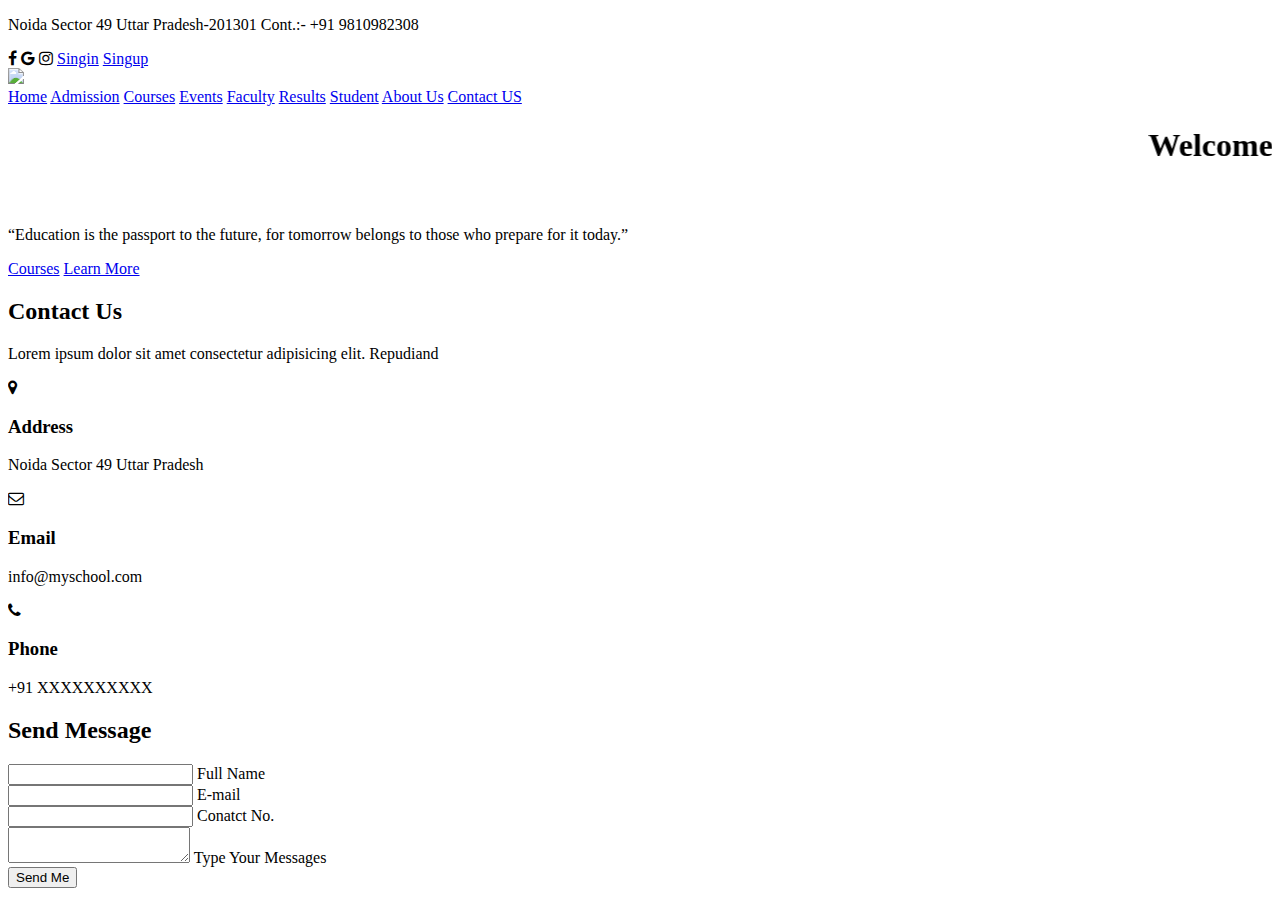
==== myschool.html @ 1cfd11f0 "Add files via upload" ====
<!DOCTYPE html>
<html lang="en">
<head>
    <meta charset="UTF-8">
    <meta name="viewport" content="width=device-width, initial-scale=1.0">
    <title>MySchool</title>
    <alink rel="stylesheet" href="https://cdn.jsdelivr.net/npm/@fortawesome/fontawesome-free@6.2.1/css/fontawesome.min.css" 
    integrity="sha384-QYIZto+st3yW+o8+5OHfT6S482Zsvz2WfOzpFSXMF9zqeLcFV0/wlZpMtyFcZALm" crossorigin="anonymous">
    <link rel="stylesheet" type="text/css" href="css/myschool.css">
    <link rel="stylesheet" href="https://cdnjs.cloudflare.com/ajax/libs/font-awesome/4.7.0/css/font-awesome.min.css">
</head>
<body>
    <header>
        <nav class="nav1">
            <div>
                <p>Noida Sector 49 Uttar Pradesh-201301  Cont.:- +91 9810982308</p>
            </div>

            <div>
                <i class="fa fa-facebook"></i>
                <i class="fa fa-google"></i>
                <i class="fa fa-instagram"></i>
                <a href="#">Singin</a>
                <a href="#">Singup</a>
            </div>
        </nav>

        <nav class="nav2">
            <div>
                <img src="images/school logo.png">
            </div>

            <div class="menu">
                <a href="#">Home</a>
                <a href="#">Admission</a>
                <a href="#">Courses</a>
                <a href="#">Events</a>
                <a href="#">Faculty</a>
                <a href="#">Results</a>
                <a href="#">Student</a>
                <a href="#">About Us</a>
                <a href="#">Contact US</a>
                                            
            </div>
        </nav>

        <div class="h-text">
            <marquee width="100%" height="100px" behavior="scroll" direction="left" 
            scrollamount="15"> <h1>Welcome to My school </h1> </marquee>
            <p>“Education is the passport to the future, for tomorrow belongs to those who prepare for it today.”</p>
            <a href="#">Courses</a>
            <a href="#">Learn More</a>
        
        </div>
    </header>

    <section class="contact">
        <div class="content">
            <h2>Contact Us</h2>
            <p>Lorem ipsum dolor sit amet consectetur adipisicing elit. Repudiand</p>
        </div>
        <div class="container">
            <div class="contactinfo">
                <div class="box">
                    <div class="icon"><i class="fa fa-map-marker" aria-hidden="true"></i></div>
                    <div class="text">
                        <h3>Address</h3>
                        <p>Noida Sector 49 Uttar Pradesh</p>
                    </div>
                </div>
                <div class="box">
                    <div class="icon"><i class="fa fa-envelope-o" aria-hidden="true"></i></div>
                    <div class="text">
                        <h3>Email</h3>
                        <p>info@myschool.com</p>
                    </div>
                </div>
                <div class="box">
                    <div class="icon"><i class="fa fa-phone" aria-hidden="true"></i></div>
                    <div class="text">
                        <h3>Phone</h3>
                        <p>+91 XXXXXXXXXX</p>
                    </div>
                </div>
            </div>
            <div class="contactform">
                <form>
                    <h2>Send Message</h2>
                    <div class="inputbox">
                        <input type="text" name="" required="required">
                        <span>Full Name</span>
                    </div>
                    <div class="inputbox">
                        <input type="text" name="" required="required">
                        <span>E-mail</span>
                    </div>
                    <div class="inputbox">
                        <input type="text" name="" required="required">
                        <span>Conatct No.</span>
                    </div>
                    <div class="inputbox">
                        <textarea required="required"></textarea>
                        <span>Type Your Messages</span>
                    </div>
                    <div class="inputbox">
                        <input type="submit" required="required" value="Send Me">
                    </div>
                </form>
            </div>
        </div>

    </section>


    
</body>
</html>
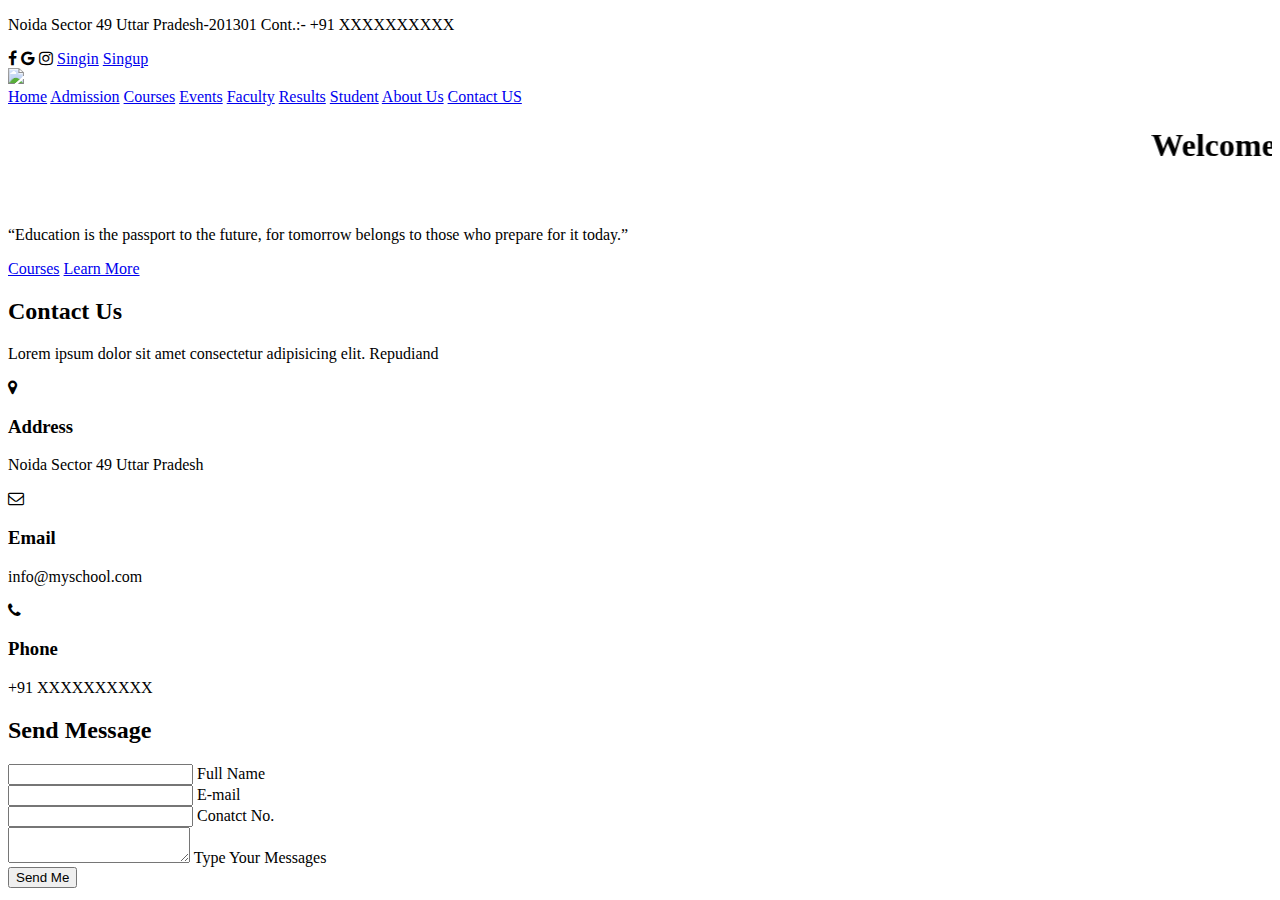
==== commit d7d25bde: "myschool.html" ====
--- a/myschool.html
+++ b/myschool.html
@@ -13,7 +13,7 @@
     <header>
         <nav class="nav1">
             <div>
-                <p>Noida Sector 49 Uttar Pradesh-201301  Cont.:- +91 9810982308</p>
+                <p>Noida Sector 49 Uttar Pradesh-201301  Cont.:- +91 XXXXXXXXXX </p>
             </div>
 
             <div>
@@ -114,4 +114,4 @@
 
     
 </body>
-</html>+</html>
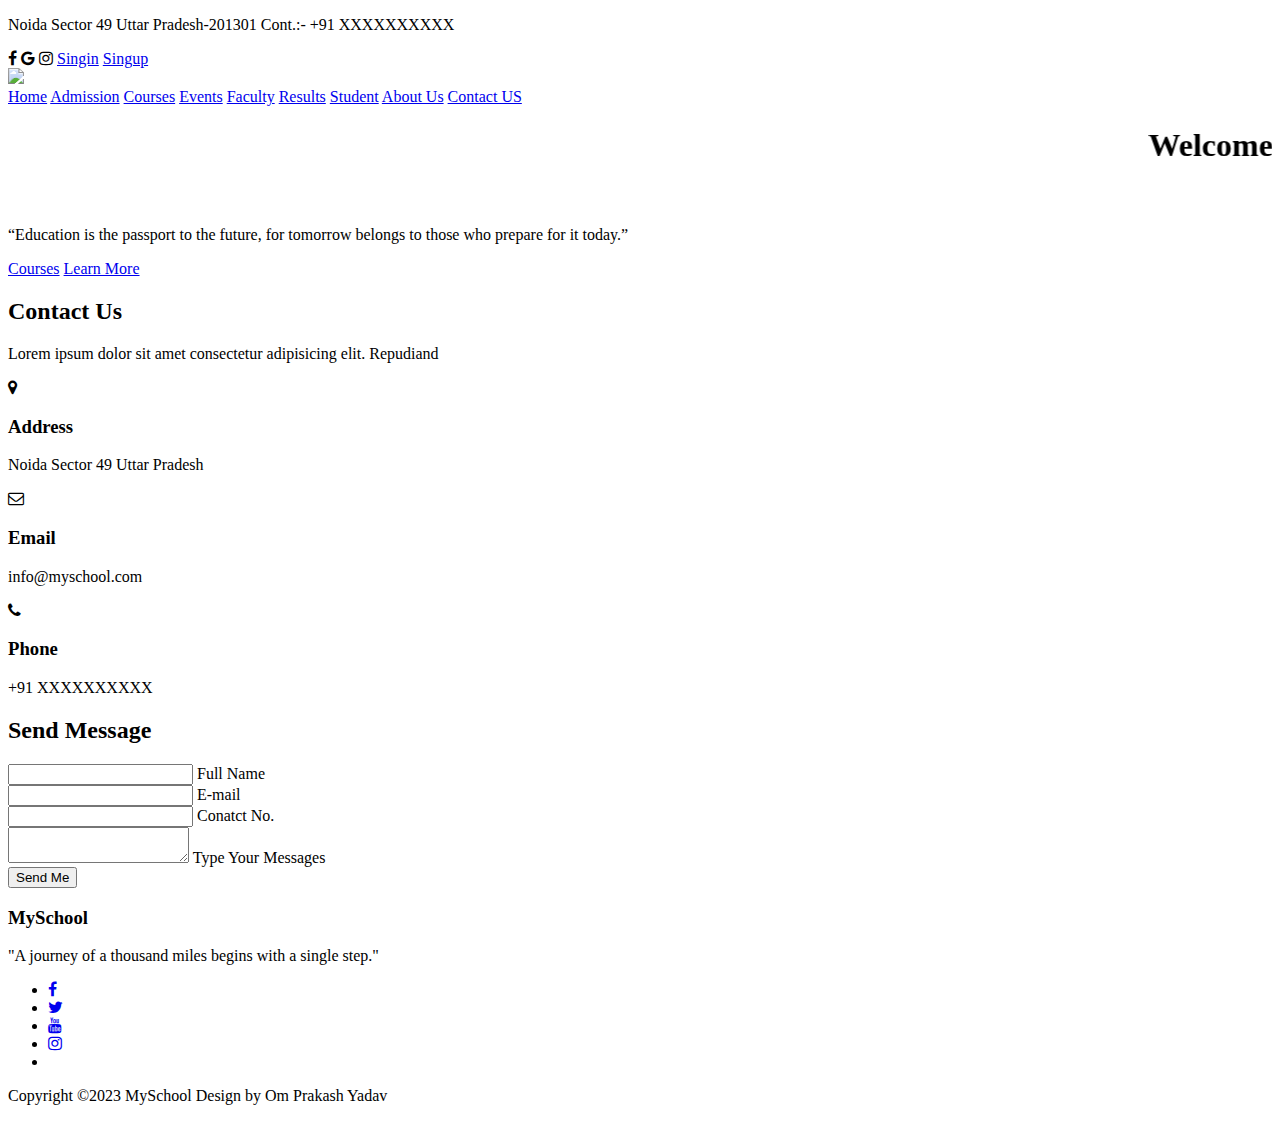
==== commit a006c743: "Add files via upload" ====
--- a/myschool.html
+++ b/myschool.html
@@ -4,16 +4,17 @@
     <meta charset="UTF-8">
     <meta name="viewport" content="width=device-width, initial-scale=1.0">
     <title>MySchool</title>
+    <link rel="stylesheet" type="text/css" href="css/myschool.css">
+
     <alink rel="stylesheet" href="https://cdn.jsdelivr.net/npm/@fortawesome/fontawesome-free@6.2.1/css/fontawesome.min.css" 
     integrity="sha384-QYIZto+st3yW+o8+5OHfT6S482Zsvz2WfOzpFSXMF9zqeLcFV0/wlZpMtyFcZALm" crossorigin="anonymous">
-    <link rel="stylesheet" type="text/css" href="css/myschool.css">
-    <link rel="stylesheet" href="https://cdnjs.cloudflare.com/ajax/libs/font-awesome/4.7.0/css/font-awesome.min.css">
+   <link rel="stylesheet" href="https://cdnjs.cloudflare.com/ajax/libs/font-awesome/4.7.0/css/font-awesome.min.css">
 </head>
 <body>
     <header>
         <nav class="nav1">
             <div>
-                <p>Noida Sector 49 Uttar Pradesh-201301  Cont.:- +91 XXXXXXXXXX </p>
+                <p>Noida Sector 49 Uttar Pradesh-201301  Cont.:- +91 XXXXXXXXXX</p>
             </div>
 
             <div>
@@ -110,8 +111,25 @@
         </div>
 
     </section>
+    <footer>
+        <div class="footer-content">
+            <h3> MySchool  </h3>
+            <p>"A journey of a thousand miles begins with a single step."</p>
+            <ul class="socials">
+                <li><a href="#"><i  class="fa fa-facebook"></i></a></li></li>
+                <li><a href="#"><i  class="fa fa-twitter"></i></a></li></li>
+                <li><a href="#"><i  class="fa fa-youtube"></i></a></li></li>
+                <li><a href="#"><i  class="fa fa-instagram"></i></a></li></li>
+                <li><a href="#"><i  class="fa fa-linkdin-square"></i></a></li></li>
+                
+            </ul>
+        </div>
+    <div class="footer-bottom">
+        <p>Copyright &copy;2023 MySchool Design by <span>Om Prakash Yadav</span></p>
+    </div>
+   </footer>
 
 
     
 </body>
-</html>
+</html>